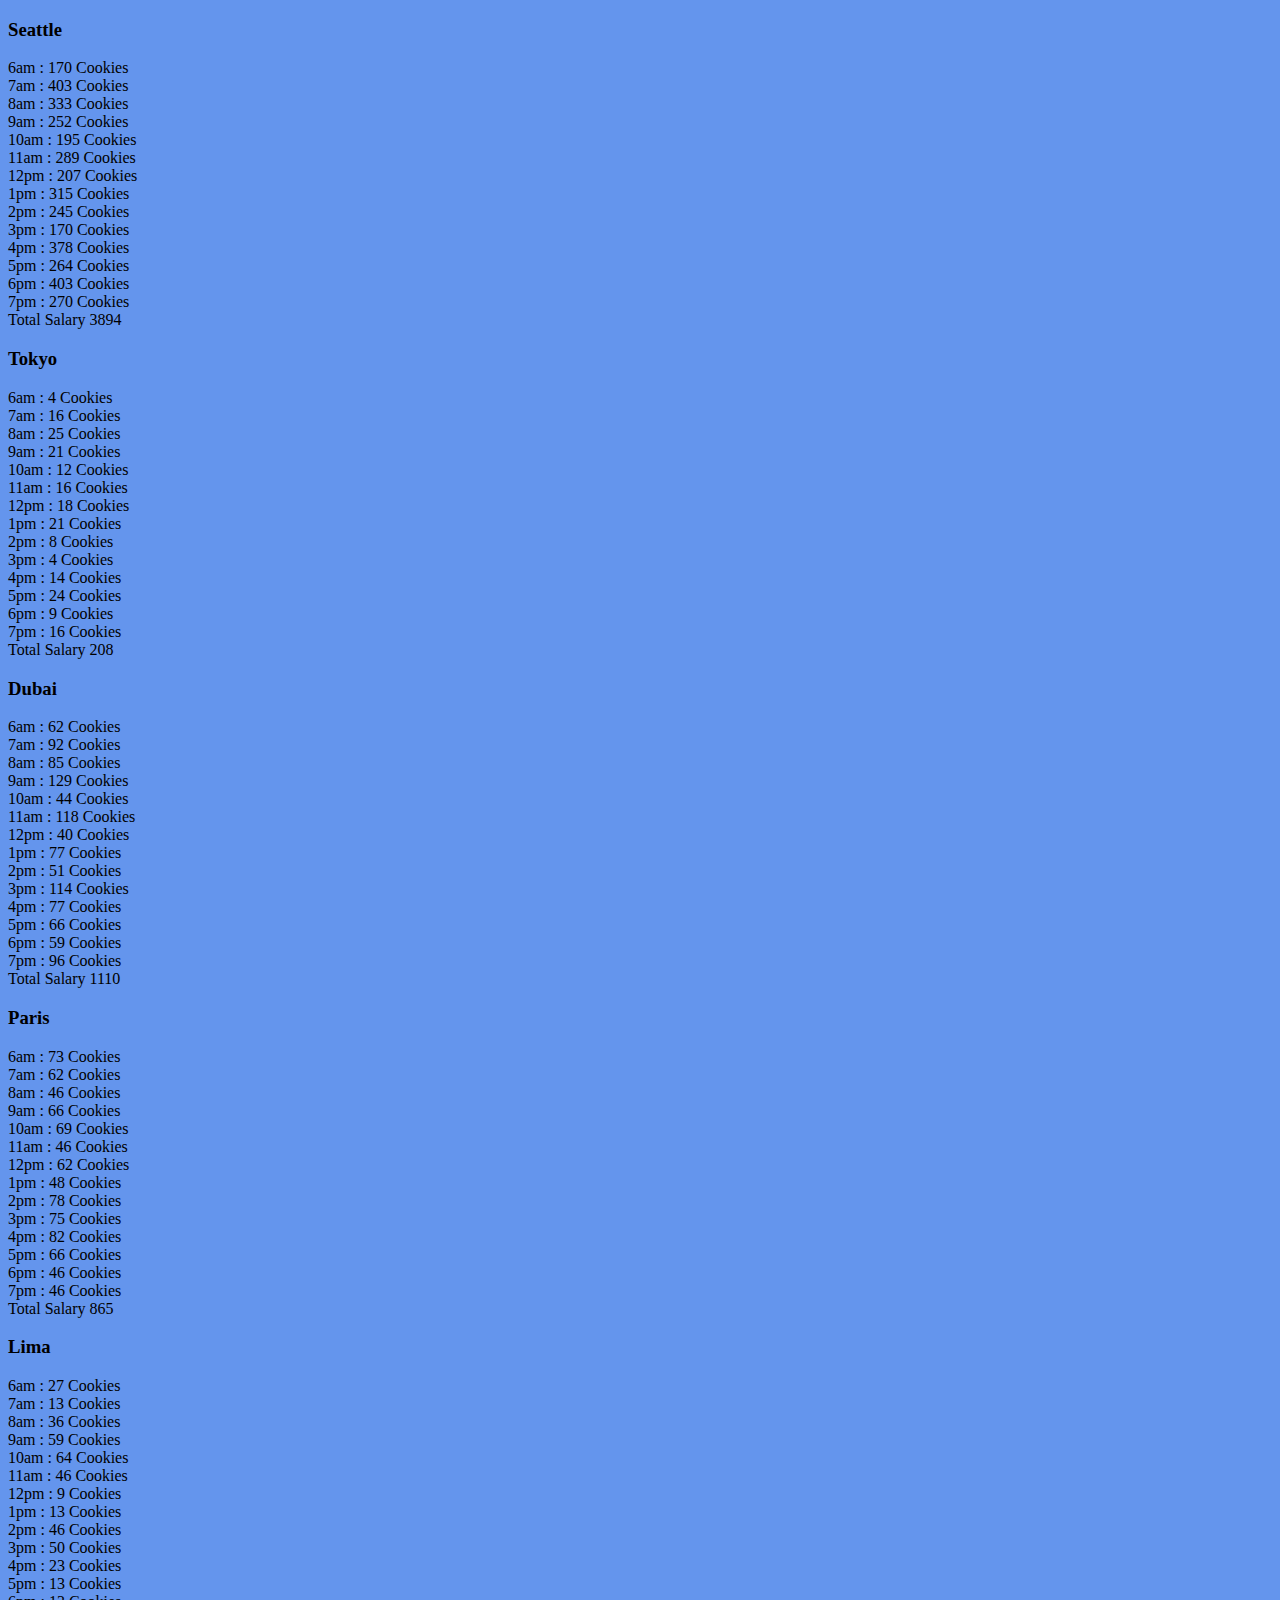
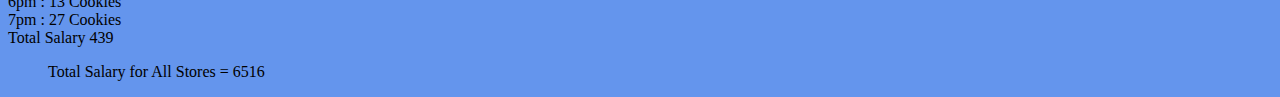
==== sales.html @ ee976663 "lab06" ====
<!DOCTYPE html>
<html lang="en">

<head>
    <meta charset="UTF-8">
    <meta http-equiv="X-UA-Compatible" content="IE=edge">
    <meta name="viewport" content="width=device-width, initial-scale=1.0">
    <title>Cookies</title>
    <link rel="stylesheet" href="./style/style.css">
</head>

<body>

    <h3>Seattle</h3>
    <div id="Seattle"></div>

    <h3>Tokyo</h3>
    <div id="Tokyo"></div>
    <h3>Dubai</h3>
    <div id="Dubai"></div>
    <h3>Paris</h3>
    <div id="Paris"></div>
    <h3>Lima</h3>
    <div id="Lima"></div>
    <dir id="final"></dir>

</body>
<script src="./js/javascript.js"></script>

</html>
---- style/style.css ----
img {
    margin-left: 20%;
}

body {
    background-color: cornflowerblue;
    font-family: 'Noto Serif', serif;
}

main {
    margin-left: 25%;
    font-weight: bold;
}

h1 {
    font-size: 50px;
}

h2 {
    font-size: 30px;
    color: brown;
    margin-left: 25%;
}
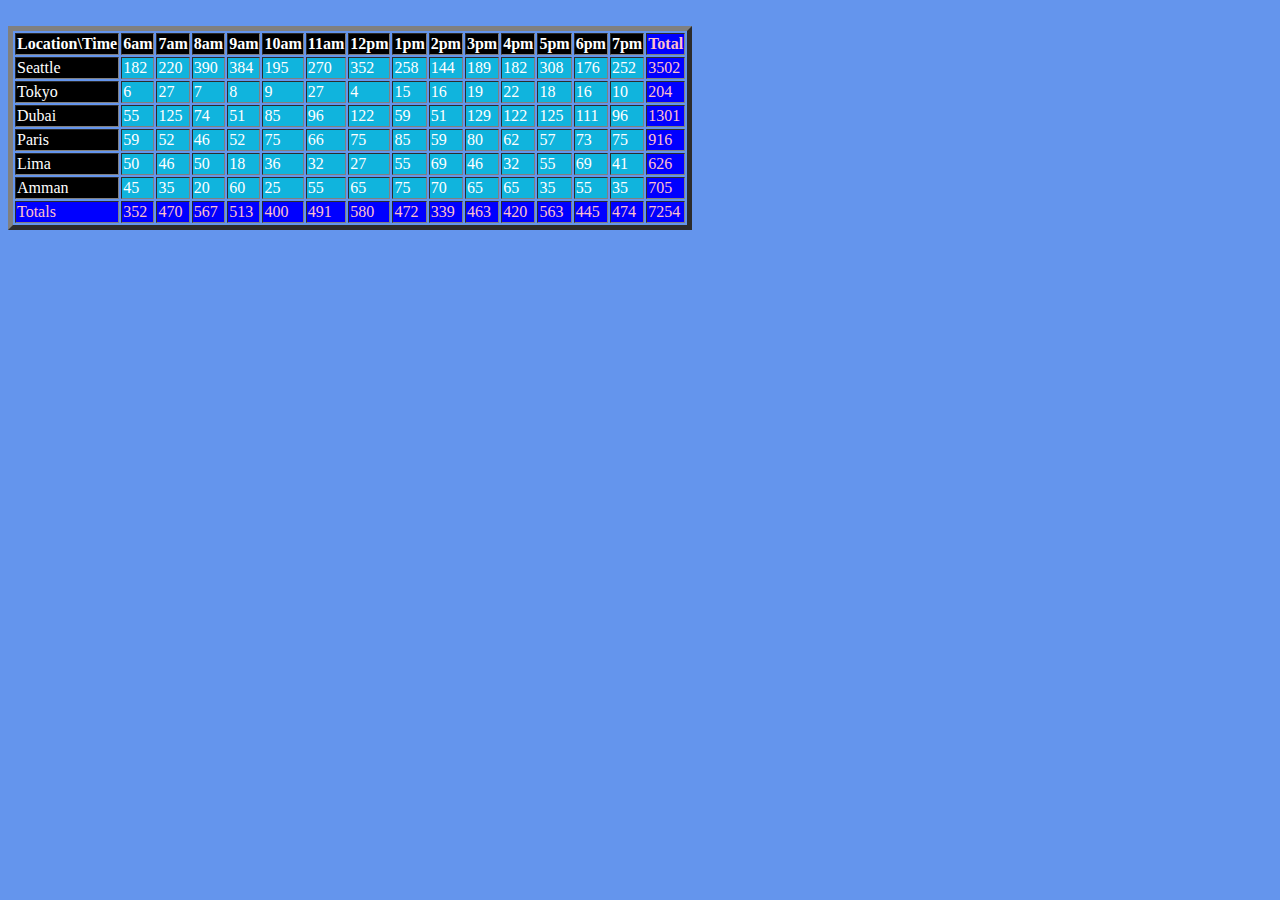
==== commit 80c1daad: "lab 07" ====
--- a/sales.html
+++ b/sales.html
@@ -6,23 +6,13 @@
     <meta http-equiv="X-UA-Compatible" content="IE=edge">
     <meta name="viewport" content="width=device-width, initial-scale=1.0">
     <title>Cookies</title>
-    <link rel="stylesheet" href="./style/style.css">
+    <link rel="stylesheet" href="./style/sales.css">
 </head>
 
 <body>
 
-    <h3>Seattle</h3>
-    <div id="Seattle"></div>
+    <span id="headerTable"></span>
 
-    <h3>Tokyo</h3>
-    <div id="Tokyo"></div>
-    <h3>Dubai</h3>
-    <div id="Dubai"></div>
-    <h3>Paris</h3>
-    <div id="Paris"></div>
-    <h3>Lima</h3>
-    <div id="Lima"></div>
-    <dir id="final"></dir>
 
 </body>
 <script src="./js/javascript.js"></script>
--- a/style/sales.css
+++ b/style/sales.css
@@ -0,0 +1,8 @@
+body {
+    background-color: cornflowerblue;
+    font-family: 'Noto Serif', serif;
+}
+
+span {
+    margin-left: 30%;
+}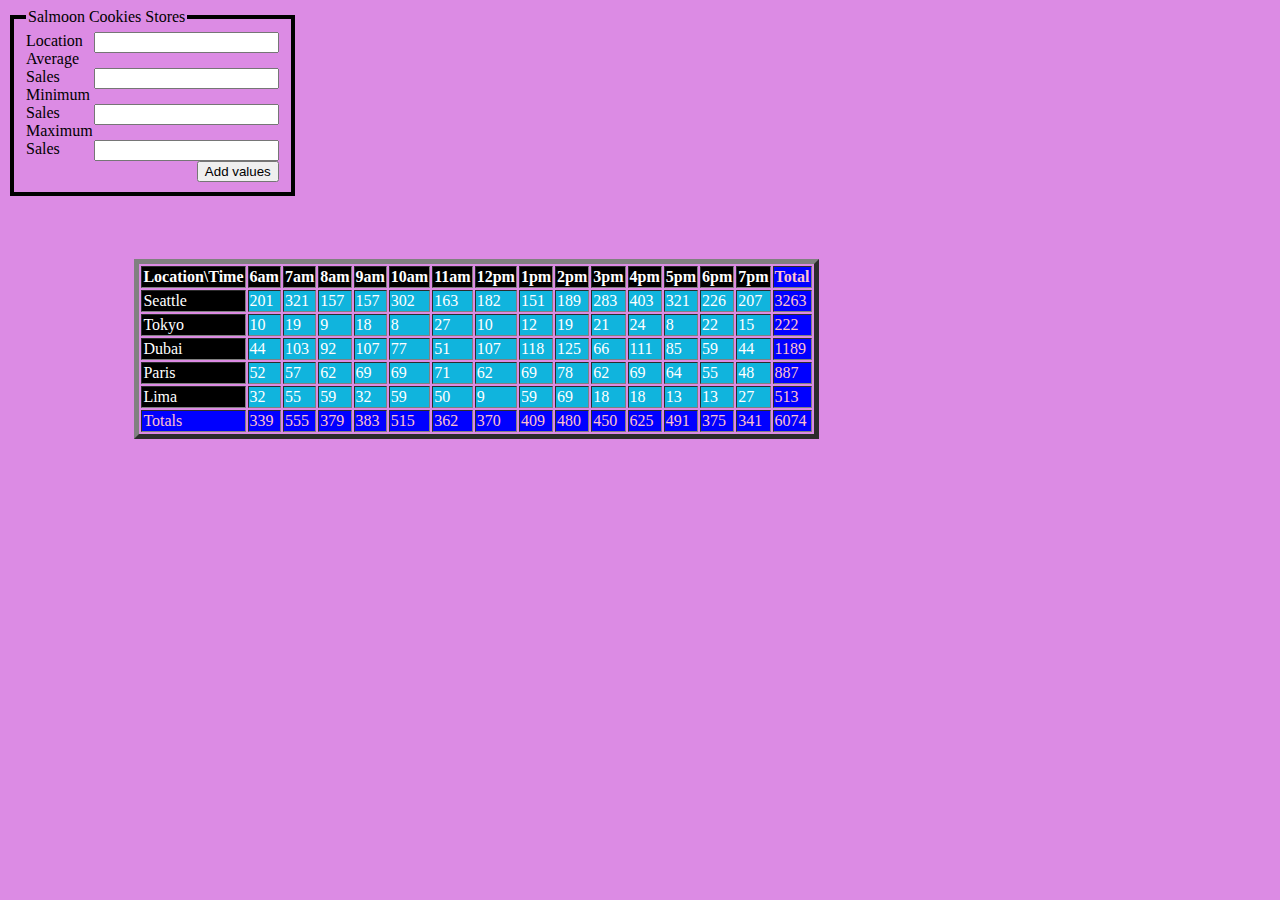
==== commit d778de08: "lab09" ====
--- a/sales.html
+++ b/sales.html
@@ -10,9 +10,29 @@
 </head>
 
 <body>
+    <header>
+    <form id="Cookiesform">
+        <fieldset>
+            <legend>Salmoon Cookies Stores</legend>
+            <label for="Location input"> Location </label>
+            <input type="text" name="Location" required><br>
+            <label for="Average Sales input"> Average Sales </label>
+            <input type="text" name="AvgSales" required> <br>
+            <label for="Minimum Sales input"> Minimum Sales </label>
+            <input type="text" name="MinSales" required> <br>
+            <label for="Maximum Sales input"> Maximum Sales </label>
+            <input type="text" name="MaxSales"required><br>
+            <input type="submit" value="Add values" id="addValue">
+        </fieldset>
+    </form>
+</header>
 
-    <span id="headerTable"></span>
+    <main>
+        <div id="headerTable">
+            </div>
+        </main>
 
+<footer></footer>
 
 </body>
 <script src="./js/javascript.js"></script>
--- a/style/sales.css
+++ b/style/sales.css
@@ -1,8 +1,19 @@
 body {
-    background-color: cornflowerblue;
+    background-color: rgb(220, 139, 228);
     font-family: 'Noto Serif', serif;
 }
 
-span {
-    margin-left: 30%;
+main > div {
+    margin-left:10%;
+    margin-top: 5%;  
+   
+}
+
+fieldset {
+    border: 4px solid;
+    width: 20%;
+}
+
+fieldset>input {
+float: right;
 }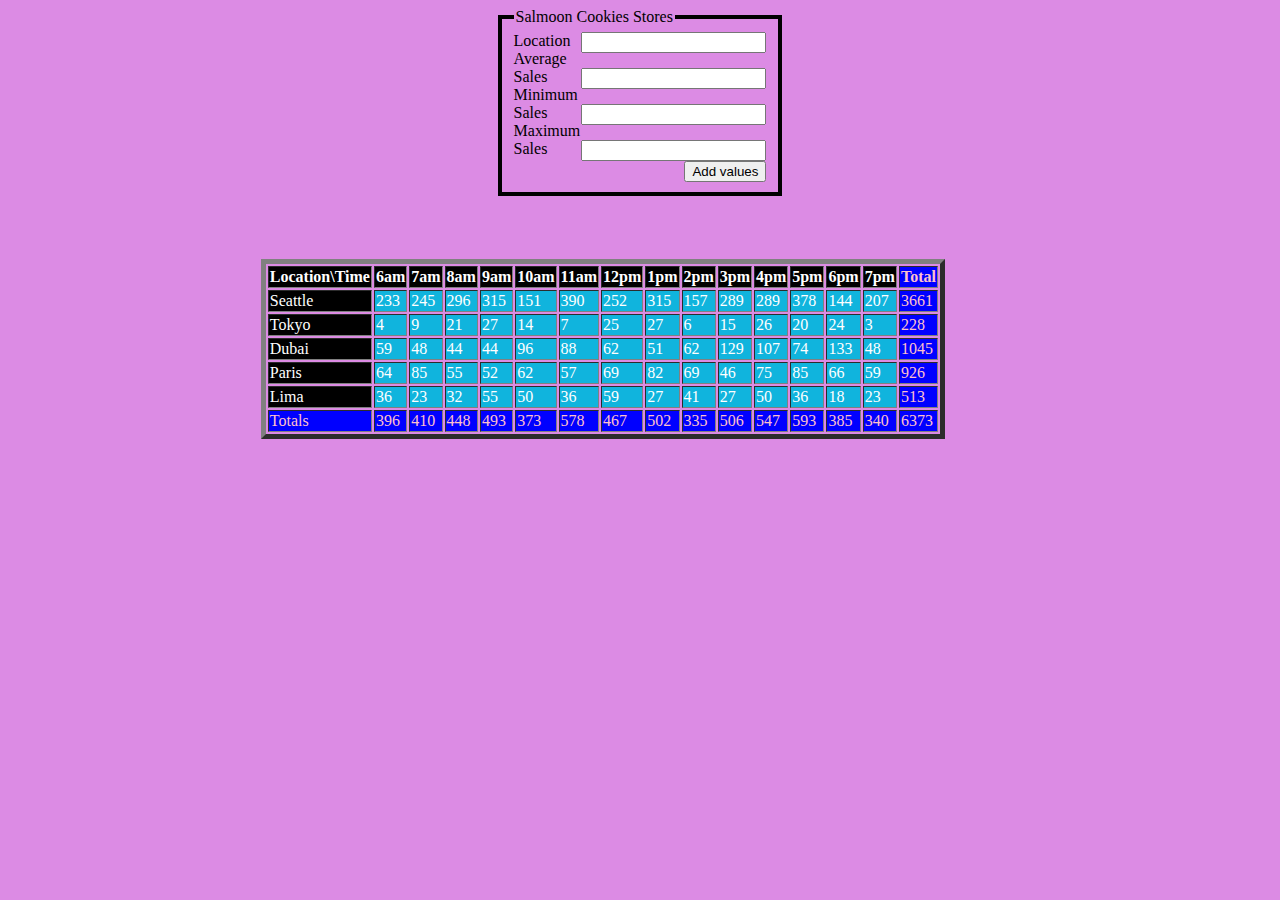
==== commit 71ca00f7: "lab09" ====
--- a/sales.html
+++ b/sales.html
@@ -12,6 +12,7 @@
 <body>
     <header>
     <form id="Cookiesform">
+      <div>
         <fieldset>
             <legend>Salmoon Cookies Stores</legend>
             <label for="Location input"> Location </label>
@@ -24,6 +25,7 @@
             <input type="text" name="MaxSales"required><br>
             <input type="submit" value="Add values" id="addValue">
         </fieldset>
+    </div>
     </form>
 </header>
 
--- a/style/sales.css
+++ b/style/sales.css
@@ -4,12 +4,11 @@
 }
 
 main > div {
-    margin-left:10%;
-    margin-top: 5%;  
-   
+    margin:5% 0 0 20%;
 }
 
 fieldset {
+    margin: auto;
     border: 4px solid;
     width: 20%;
 }
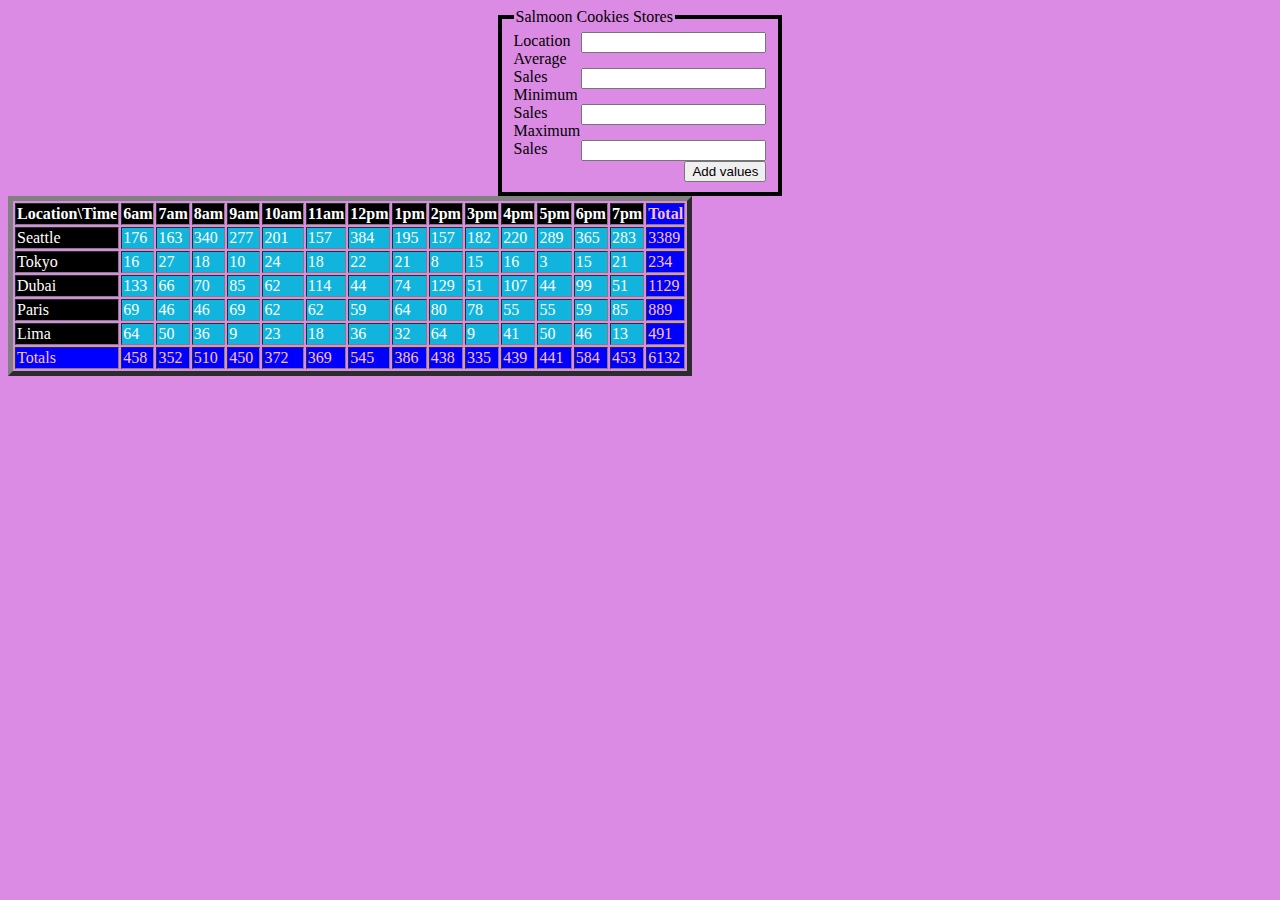
==== commit fe295dbb: "lab08" ====
--- a/sales.html
+++ b/sales.html
@@ -10,7 +10,7 @@
 </head>
 
 <body>
-    <header>
+    <div>
     <form id="Cookiesform">
       <div>
         <fieldset>
@@ -27,15 +27,11 @@
         </fieldset>
     </div>
     </form>
-</header>
-
-    <main>
+   
         <div id="headerTable">
             </div>
-        </main>
-
-<footer></footer>
-
+        </div>
+        
 </body>
 <script src="./js/javascript.js"></script>
 
--- a/style/sales.css
+++ b/style/sales.css
@@ -3,8 +3,8 @@
     font-family: 'Noto Serif', serif;
 }
 
-main > div {
-    margin:5% 0 0 20%;
+div {
+    margin: auto;
 }
 
 fieldset {
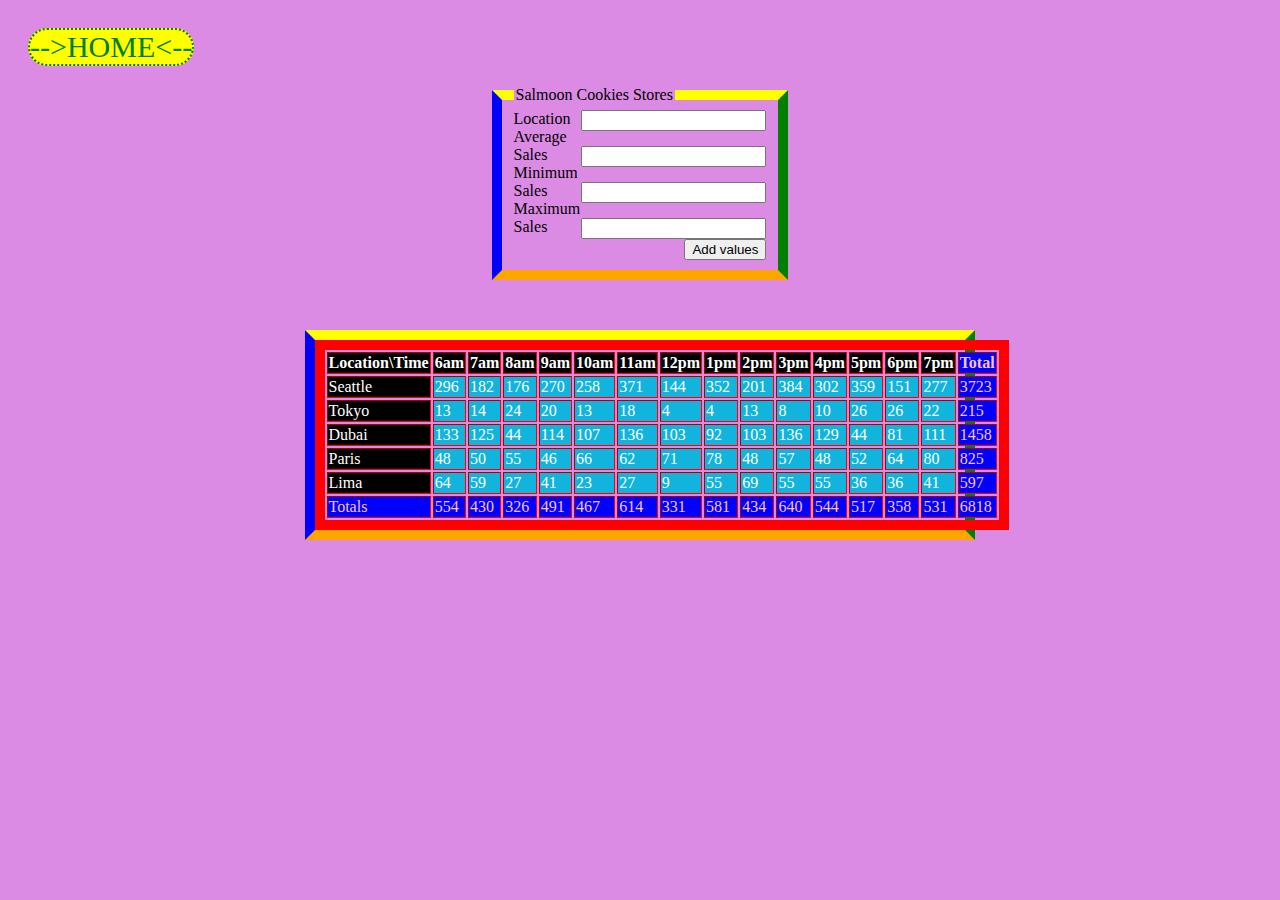
==== commit 2f9b348e: "lab_08" ====
--- a/sales.html
+++ b/sales.html
@@ -10,6 +10,9 @@
 </head>
 
 <body>
+    <div>
+        <a href="index.html">-->HOME<--</a>
+    </div>
     <div>
     <form id="Cookiesform">
       <div>
--- a/style/sales.css
+++ b/style/sales.css
@@ -7,12 +7,31 @@
     margin: auto;
 }
 
+a{
+    border: 2px dotted green;
+    border-radius: 50px;
+    display: inline-block;
+    margin: 20px;
+    font-size: 30px;
+    text-decoration: none;
+    color: green;
+    background-color: yellow;}
+
 fieldset {
     margin: auto;
-    border: 4px solid;
+    border: 10px solid ;
+    border-color: yellow green orange blue;
     width: 20%;
 }
 
+
 fieldset>input {
 float: right;
+}
+
+#headerTable{
+    border: 10px solid ;
+    border-color: yellow green orange blue;
+    width: 51.5%;
+    margin-top: 50px;
 }